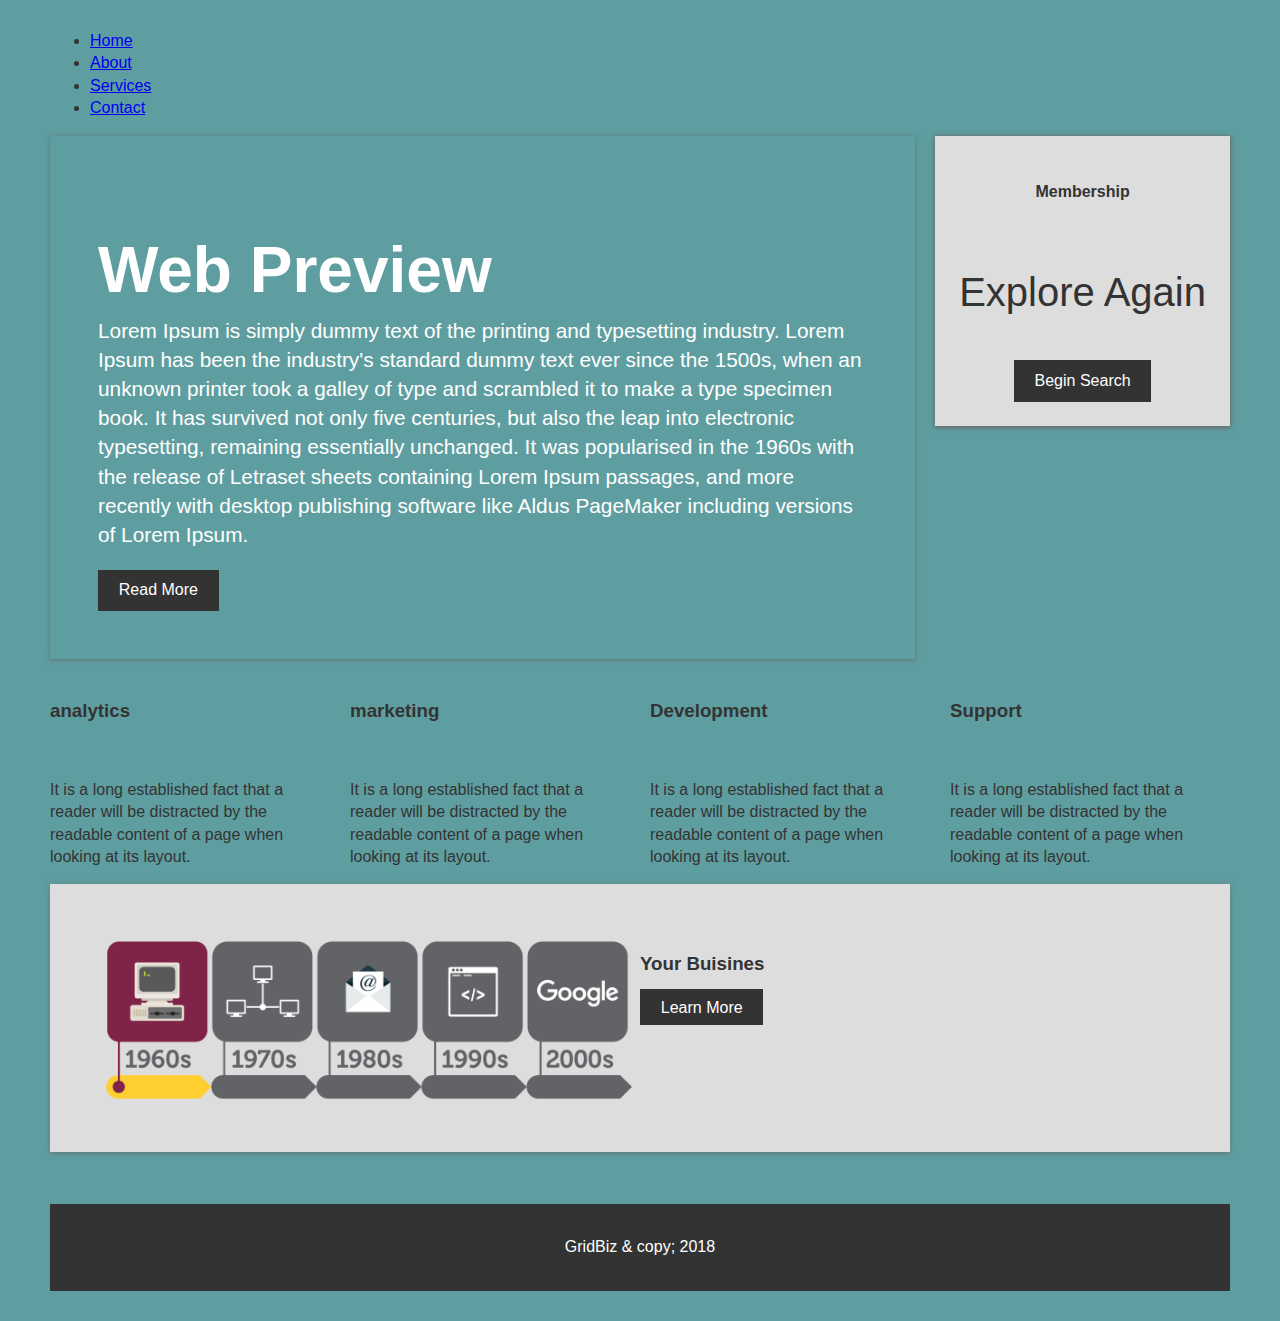
==== index.html @ e908c98b "Initial commit" ====
<!DOCTYPE html>
<html lang="en">
<head>
    <meta charset="UTF-8">
    <title>F-Z Layout</title>
    <link rel="stylesheet" href="style.css">
    <script src="https://kit.fontawesome.com/71f2ba1586.js" crossorigin="anonymous"></script>
</head>
<body>

    <div>
<!--navigation-->
        <nav class="main">
            <ul>
                <li>
                    <a href="#">Home</a>
                </li>
                <li>
                    <a href="#">About</a>
                </li>
                <li>
                    <a href="#">Services</a>
                </li>
                <li>
                    <a href="#">Contact</a>
                </li>
            </ul>

        </nav>

    <section class="top-container">
        <header class="showcase">
            <h1>Web Preview</h1>
            <p>Lorem Ipsum is simply dummy text of the printing and typesetting industry. Lorem Ipsum has
                been the industry's standard dummy text ever since the 1500s, when an unknown printer took a galley of type and
                scrambled it to make a type specimen book. It has survived not only five centuries, but also the leap into
                electronic typesetting, remaining essentially unchanged. It was popularised in the 1960s with the release of
                Letraset sheets containing Lorem Ipsum passages, and more recently with desktop publishing software like
                Aldus PageMaker including versions of Lorem Ipsum.</p>
            <a href="#" class="btn">Read More</a>
        </header>
        <div class="top-box top-box-a">
            <h4>Membership</h4>
            <p class="Explore">Explore</p>
            <a href="" class="btn">Begin Search</a>
        </div>
        <div class="top-box top-box-b">
            <h4>Membership</h4>

            <p class="price">Explore Again</p>
            <a href="" class="btn">Begin Search</a>
        </div>
    </section>
        <!--Boxes-->
        <section class="boxes">
            <div class="div boxes">
                <i class="fas fa-chart-pie fa-4x"></i>
                <h3>analytics</h3>
                <P>It is a long established fact that a reader will be distracted by the
                    readable content of a page when looking at its layout. </P>
            </div>
            <div class="div boxes">
                <i class="fas fa-globe fa-4x"></i>
                <h3>marketing</h3>
                <P>It is a long established fact that a reader will be distracted by the
                    readable content of a page when looking at its layout. </P>
            </div>
            <div class="div boxes">
                <i class="fas fa-cog fa-4x"></i>
                <h3>Development</h3>
                <P>It is a long established fact that a reader will be distracted by the
                    readable content of a page when looking at its layout. </P>
            </div>
            <div class="div boxes">
                <i class="fas fa-users fa-4x"></i>
                <h3>Support</h3>
                <P>It is a long established fact that a reader will be distracted by the
                    readable content of a page when looking at its layout. </P>
            </div>
        </section>
        <!--info-->
        <section class="info">
            <img src="img/1960s.png" alt="">
            <div>
                <h3>Your Buisines</h3>
                <a href="#" Class="btn">Learn More</a>
            </div>
        </section>

        <!--Portfolio-->

        <section class="portfolio">
            <img src="http://source.unsplash.com/random/200x200" alt="">
            <img src="http://source.unsplash.com/random/201x200" alt="">
            <img src="http://source.unsplash.com/random/202x200" alt="">
            <img src="http://source.unsplash.com/random/203x200" alt="">
            <img src="http://source.unsplash.com/random/204x200" alt="">
            <img src="http://source.unsplash.com/random/205x200" alt="">

        </section>

        <!-- Footer -->
        <footer>
            <p>GridBiz & copy; 2018</p>
        </footer>



    </div>
        <!--Wrapper ends-->
</body>
</html>
---- style.css ----
/* CSS Variables */
:root{
    --primary:  #ddd;
    --dark: #333;
    --light: #fff;
    --shadow: 0 1px 5px rgba(104, 104, 104, 0.8);

}

html{
    box-sizing:border-box;
    font-family: Arial, Helvetica, sans-serif;
    color: var(--dark);

}

body{
    background: cadetblue;
    margin: 30px 50px;
    Line-height:1.4;
}

.btn{
    background-color: var(--dark);
    color: var(--light);
    padding: 0.6rem 1.3rem;
    text-decoration: none;
    border:0;
}

img{
    max-width: 100%;
}

.wrapper {
    display: grid;
    grid-gap:20px;
}

/* nav */
.main-nav ul{
    display:grid;
    grid-gap:20px;
    padding: 0;
    list-style:none;
    grid-template-columns: repeat(auto-fit, minmax(200px, 1fr));
}

.main-nav a{
    background: var(--primary);
    display: block;
    text-decoration: none;
    padding: 0.8rem;
    text-align: center;
    color: var(--dark);
    text-transform: uppercase;
    font-size: 1.1rem;
    box-shadow: var(--shadow);
}

.main-nav a:hover {
    background: var(--dark);
    color:var(--light);
}

/* Top Container*/
.top-container {
    display: grid;
    grid-gap: 20px;
    grid-template-areas:
        'showcase showcase top-box-a'
        'showcase showcase top-box-b'
}

/* Showcase */
.showcase {
    grid-area:showcase;
    min-height: 100px;
    background-size: cover;
    background: url(img/showcase.jpg) center;
    padding: 3rem;
    display: flex;
    flex-direction: column;
    align-items: start;
    justify-content: center;
    box-shadow: var(--shadow);
}

.showcase h1{
    font-size: 4rem;
    margin-bottom:0;
    color: var(--light);

}

.showcase p{
    font-size: 1.3rem;
    margin-top: 0;
    color: var(--light);
}

.top-box {
    background: var(--primary);
    display: grid;
    align-items: center;
    justify-items: center;
    box-shadow: var(--shadow);
    padding: 1.5rem
}

.top-box .price {
    font-size: 2.5rem;
}

.top-box-a {
    grid-area: top-box-a;
}

.top-box-b {
    grid-area: top-box-a;
}

.boxes {
    display: grid;
    grid-gap: 20px;
    grid-template-columns: repeat(auto-fit, minmax(200px, 1fr));
}
.box {
    background: var(--primary);
    text-align: center;
    padding: 1.5rem 2rem;
    box-shadow: var(--shadow);
}

/* Info */
.info {
    background: var(--primary);
    box-shadow: var(--shadow);
    display: grid;
    grid-template-columns: repeat(2, 1fr);
    padding: 3rem;
}

/* Portfolio **/

.portfolio {
    display: grid;
    grid-gap: 20px;
    grid-template-columns: repeat(auto-fit, minmax(200px, 1fr));
}

.portfolio img {
    width: 100%;
    box-shadow: var(--shadow);
}

/* footer */
footer {
    margin-top: 2rem;
    background: var(--dark);
    color: var(--light);
    text-align: center;
    padding: 1rem;

}

/* Media Queries */
@media (max-width: 700px) {
    .top-container {
        grid-template-areas:
            'showcase showcase'
            'top box-a top box-b';
    }


    .showcase h1 {
        font-size: 2.5rem;
    }

    .main-nav ul{
        grid-template-columns: 1fr;
    }

    .main-nav ul{
        grid-template-columns: 1fr;
    }

    .info .btn {
        display: block;
        text-align: center;
        margin: auto;
    }
}

@media (max-width: 500px) {
    .top-container {
        grid-template-areas:
        'showcase'
        'top-box-a'
        'top-box-b';
    }

}
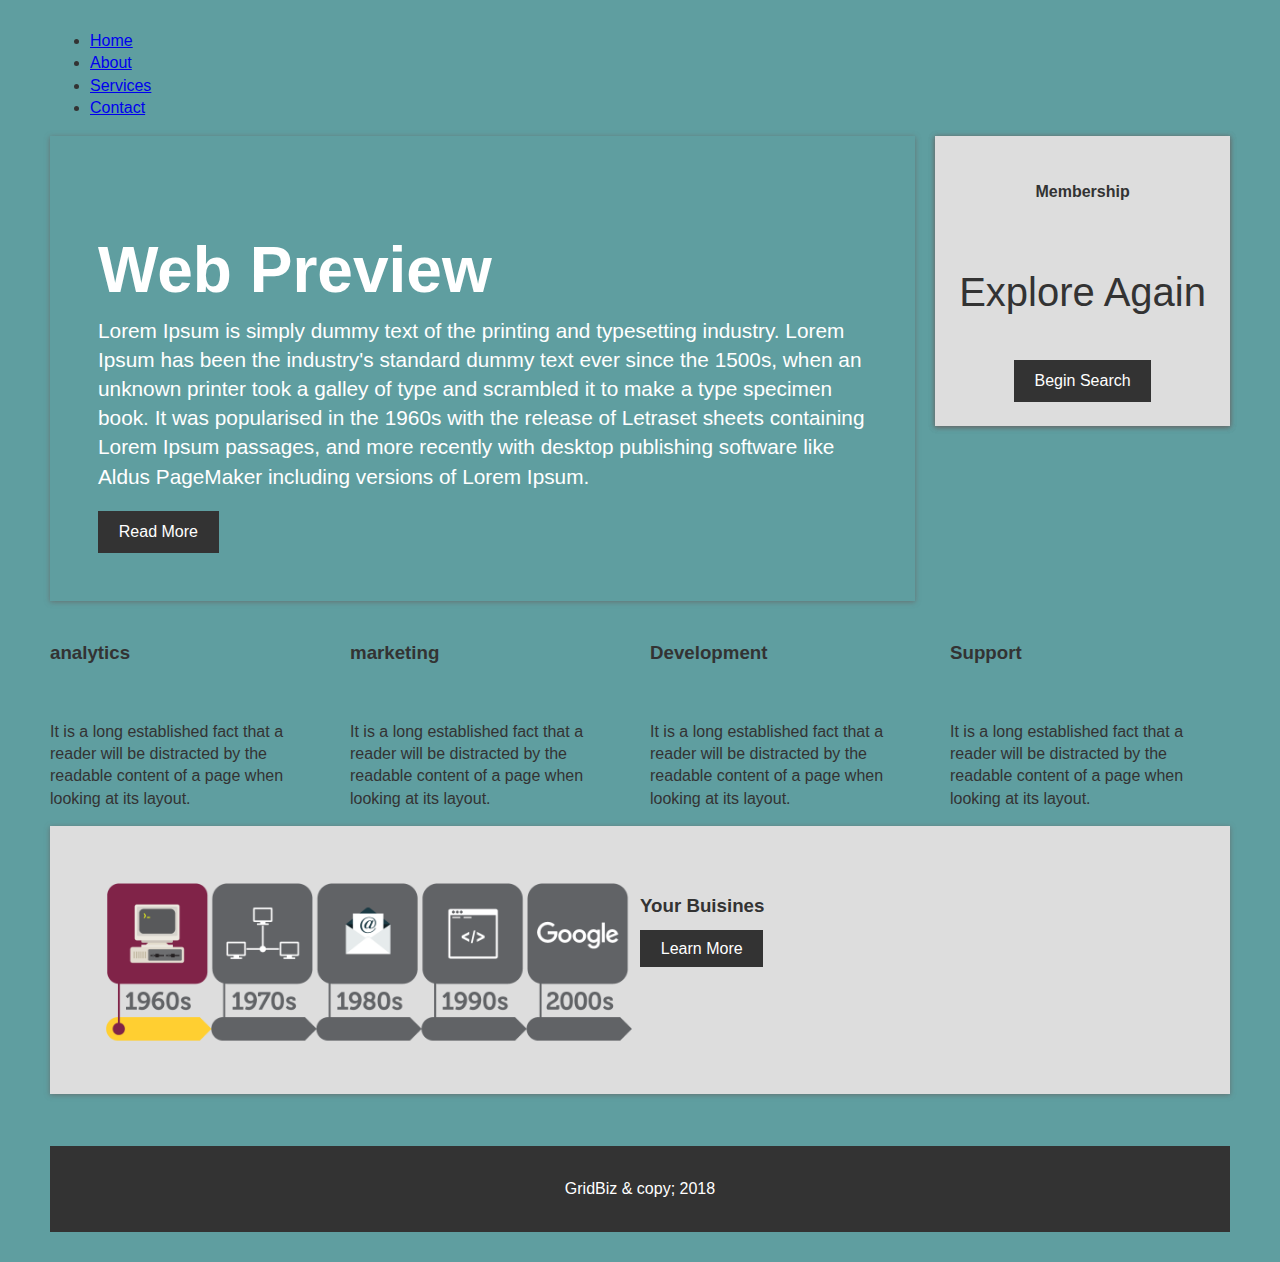
==== commit 966ba950: "new commit change paragraph" ====
--- a/index.html
+++ b/index.html
@@ -33,8 +33,7 @@
             <h1>Web Preview</h1>
             <p>Lorem Ipsum is simply dummy text of the printing and typesetting industry. Lorem Ipsum has
                 been the industry's standard dummy text ever since the 1500s, when an unknown printer took a galley of type and
-                scrambled it to make a type specimen book. It has survived not only five centuries, but also the leap into
-                electronic typesetting, remaining essentially unchanged. It was popularised in the 1960s with the release of
+                scrambled it to make a type specimen book. It was popularised in the 1960s with the release of
                 Letraset sheets containing Lorem Ipsum passages, and more recently with desktop publishing software like
                 Aldus PageMaker including versions of Lorem Ipsum.</p>
             <a href="#" class="btn">Read More</a>
@@ -72,7 +71,7 @@
                     readable content of a page when looking at its layout. </P>
             </div>
             <div class="div boxes">
-                <i class="fas fa-users fa-4x"></i>
+                <i class="fas fa-users fa-6x"></i>
                 <h3>Support</h3>
                 <P>It is a long established fact that a reader will be distracted by the
                     readable content of a page when looking at its layout. </P>
